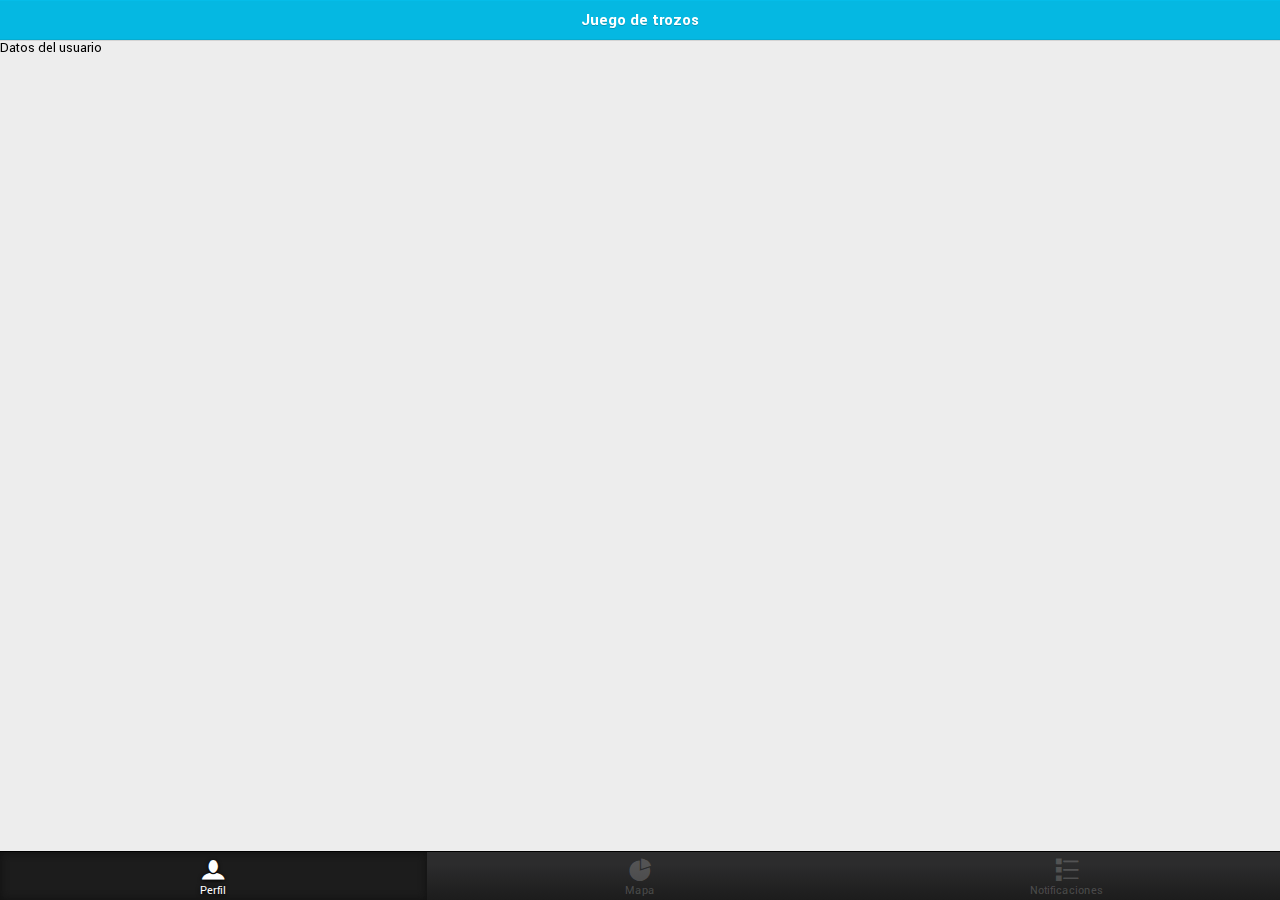
==== app.html @ 088febb4 "aa" ====
<!doctype html>
<html>
<head> 

    
    <meta charset="utf-8">
    <title>Juego de TroZos</title>
    <meta name="description" content="Juego de conquista basado en geolocalización e influencia social">
    <meta name="author" content="Charrosfera DevTeam">
    <!-- Mobile viewport optimization http://goo.gl/b9SaQ -->
    <meta name="HandheldFriendly" content="True">
    <meta name="MobileOptimized" content="320">
    <meta http-equiv="cleartype" content="on">
    <meta name="viewport" content="width=device-width, initial-scale=1.0, maximum-scale=1.0, user-scalable=0">
    <meta name="apple-mobile-web-app-capable" content="yes">
    <meta name="apple-mobile-web-app-status-bar-style" content="black">
    <!-- For iPhone 4 with high-resolution Retina display: -->
    <link rel="apple-touch-icon-precomposed" sizes="114x114" href="assets/images/icon@2x.png">
    <link rel="apple-touch-icon-precomposed" sizes="72x72" href="assets/images/icon-72.png">
    <link rel="apple-touch-icon-precomposed" href="assets/images/icon.png">
    <link rel="apple-touch-startup-image" href="assets/images/default.png">
    <!-- Main Stylesheet -->
    <link rel="stylesheet" href="./lungo.js/lungo-1.2.css">
    <link rel="stylesheet" href="./lungo.js/lungo.theme.default.css">
    <link rel="stylesheet" href="./assets/stylesheets/style.css">
</head>

<body class="app">
    

    <section id="main">
        <header data-title="Juego de trozos"></header>
        <article id="perfil">
          Datos del usuario
        </article>
        <article id="notificaciones">
          Notificaciones
        </article>
        
        <footer class="toolbar with-labels">
            <nav>
                <a href="#perfil" id="btn-verperfil" class="current" data-target="article" data-icon="user" data-label="Perfil"></a>
                <a href="#mapa" data-target="section" data-icon="chart" data-label="Mapa"></a>
                <a href="#notificaciones" data-target="article" data-icon="items" data-label="Notificaciones"></a>
            </nav>
        </footer>
        
    </section>
    
    <section id="map">
        <header data-title="Juego de trozos"></header>
        <article>
          map
        </article>
    </section>
    
    
    


    <!-- LungoJS (Production mode) -->
    <script src="lungo.js/lungo-1.2.js"></script>
    <!-- LungoJS - Sandbox App -->
    <script src="app/app.js"></script>
    <script src="app/data.js"></script>
    <script src="app/events.js"></script>
    <script src="app/services.js"></script>
    <script src="app/view.js"></script>
    <script type="text/javascript">
      if (App.Data.user.profile()){
        //window.location.href = "login.html";
      }else{
        App.Services.user.getProfile(function(){
          
          App.Data.user.profile({
            name: 'jesus',
            attack: 90,
            defense: 10            
          })
          
          App.View.Template.render('#perfil', 'perfilusuario', App.Data.usuario.perfil());
        });
      }
    </script>
    
</body>
</html>
---- lungo.js/lungo-1.2.css ----
/**
 *
 *    /$$
 *   | $$
 *   | $$       /$$   /$$ /$$$$$$$   /$$$$$$   /$$$$$$
 *   | $$      | $$  | $$| $$__  $$ /$$__  $$ /$$__  $$
 *   | $$      | $$  | $$| $$  \ $$| $$  \ $$| $$  \ $$
 *   | $$      | $$  | $$| $$  | $$| $$  | $$| $$  | $$
 *   | $$$$$$$$|  $$$$$$/| $$  | $$|  $$$$$$$|  $$$$$$/
 *   |________/ \______/ |__/  |__/ \____  $$ \______/
 *                                  /$$  \ $$
 *                                 |  $$$$$$/
 *                                  \______/
 *
 * @copyright 2011-2012 TapQuo Inc (c)
 * @license   http://www.github.com/tapquo/lungo/blob/master/LICENSE.txt
 * @version   1.2
 * @link      https://github.com/TapQuo/Lungo.js
 *
 * @author   Javier Jimenez Villar <javi@tapquo.com> || @soyjavi
 * @author   Guillermo Pascual <pasku@tapquo.com> || @pasku1
 */

a,abbr,address,article,aside,audio,b,blockquote,body,caption,cite,code,dd,del,dfn,dialog,div,dl,dt,em,fieldset,figure,footer,form,h1,h2,h3,h4,h5,h6,header,hgroup,hr,html,i,iframe,img,ins,kbd,label,legend,li,mark,menu,nav,object,ol,p,pre,q,samp,section,small,span,strong,sub,sup,table,tbody,td,tfoot,th,thead,time,tr,ul,var,video{border:0;margin:0;outline:0;padding:0;font-size:100%;}
a{color:#fff;text-decoration:none;-webkit-tap-highlight-color:rgba(0, 0, 0, 0);}
a:hover{opacity:1;}
html{height:100%;font-size:100%;-webkit-text-size-adjust:100%;-ms-text-size-adjust:100%;}
body{margin:0;padding:0;width:100%;height:100%;min-height:100%;overflow:hidden;font-family:Helvetica,Arial,sans-serif;font-size:13px;line-height:1.231;-webkit-touch-callout:none;display:-webkit-box;-webkit-box-orient:vertical;-webkit-box-align:stretch;}
b,strong{font-weight:bold;}
img{border:0;-ms-interpolation-mode:bicubic;vertical-align:middle;font-size:0;}
table{border-collapse:collapse;border-spacing:0;}
th,td,caption{vertical-align:top;font-weight:normal;text-align:left;}
*{margin:0;padding:0;-webkit-user-select:none;-webkit-tap-highlight-color:rgba(255, 255, 255, 0);}
section{position:absolute;left:0px;top:0px;width:100%;height:100%;z-index:1;-webkit-transform:translate3d(100%, 0, 0);-moz-transform:translate3d(100%, 0, 0);-o-transform:translate3d(100%, 0, 0);transform:translate3d(100%, 0, 0);-webkit-backface-visibility:hidden;-webkit-transition:-webkit-transform 250ms cubic-bezier(0.39, 0.575, 0.565, 1);}section:first-child,section.show{-webkit-transform:translate3d(0%, 0, 0);-moz-transform:translate3d(0%, 0, 0);-o-transform:translate3d(0%, 0, 0);transform:translate3d(0%, 0, 0);}
section.hide{-webkit-transform:translate3d(-100%, 0, 0);-moz-transform:translate3d(-100%, 0, 0);-o-transform:translate3d(-100%, 0, 0);transform:translate3d(-100%, 0, 0);}
section.pop{-webkit-transform:scale(0.5);-moz-transform:scale(0.5);-o-transform:scale(0.5);transform:scale(0.5);z-index:0;opacity:0;-webkit-transition:all 250ms cubic-bezier(0.39, 0.575, 0.565, 1);}section.pop:first-child,section.pop.show{z-index:1;-webkit-transform:scale(1);-moz-transform:scale(1);-o-transform:scale(1);transform:scale(1);opacity:1;}
section.pop.hide{z-index:0;-webkit-transform:scale(1.2);-moz-transform:scale(1.2);-o-transform:scale(1.2);transform:scale(1.2);opacity:0;}
section.flow{-webkit-transform:translate3d(100%, 0, 0) scale(0.7);-moz-transform:translate3d(100%, 0, 0) scale(0.7);-o-transform:translate3d(100%, 0, 0) scale(0.7);transform:translate3d(100%, 0, 0) scale(0.7);}section.flow:first-child,section.flow.show{-webkit-animation:flow-show 350ms 500ms cubic-bezier(0.39, 0.575, 0.565, 1) forwards;}
section.flow.show-revoke{-webkit-animation:flow-show-revoke 350ms cubic-bezier(0.39, 0.575, 0.565, 1) forwards;}
section.flow.hide{-webkit-animation:flow-hide 350ms cubic-bezier(0.39, 0.575, 0.565, 1) forwards;}
section.flow.hide-revoke{-webkit-animation:flow-hide-revoke 350ms 500ms cubic-bezier(0.39, 0.575, 0.565, 1) forwards;}
@-webkit-keyframes flow-show {
    0% { -webkit-transform: translateX(100%) scale(.7); }
    50% { -webkit-transform: translateX(0%) scale(.7);}
    100% { -webkit-transform: translateX(0%) scale(1);}
}

@-webkit-keyframes flow-show-revoke {
    0% { -webkit-transform: translateX(0%) scale(1); }
    50% { -webkit-transform: translateX(0%) scale(.7);}
    100% { -webkit-transform: translateX(100%) scale(.7);}
}

@-webkit-keyframes flow-hide {
    0% { -webkit-transform: translateX(0%) scale(1); }
    50% { -webkit-transform: translateX(0%) scale(.7); }
    100% { -webkit-transform: translateX(-100%) scale(.7); }
}

@-webkit-keyframes flow-hide-revoke {
    0% { -webkit-transform: translateX(-100%) scale(.7); }
    50% { -webkit-transform: translateX(0%) scale(.7);}
    100% { -webkit-transform: translateX(0%) scale(1);}
}
header,footer{position:absolute;left:0px;width:100%;height:38px;display:block;z-index:2;line-height:39px;}
header{top:0px;}header .onleft{margin-left:4px !important;}
header .onright{margin-right:4px !important;}
footer{bottom:0px;}
header .title,footer .title{margin:0 4px;float:left;z-index:-1;font-size:15px;font-weight:bold;}
header .title{position:absolute;left:0px;right:0px;text-align:center;display:inline-block;}
section header a.button,section footer a.button{margin:3px 1px 0px;}
nav{height:inherit;text-align:center;}nav a{padding:0 6px;z-index:1000;float:left;}nav a .icon{position:relative;top:3px;font-size:24px;display:inline-block;}
nav a img{width:16px;height:16px;top:-1px !important;}
nav a abbr{position:relative;margin-left:2px;display:none;}
nav a.current abbr,nav a.active abbr{display:inline;}
nav .bubble{position:relative;top:-8px;left:-8px;margin-right:-20px;}
.toolbar{height:48px;display:block;}.toolbar nav{display:block;}
.toolbar a{padding:0;}
.toolbar .icon{display:block;top:0px;font-size:32px;line-height:48px;}
.toolbar.with-labels .icon{line-height:36px;padding-bottom:12px;}
.toolbar .bubble{top:-52px;left:4px;}
.toolbar abbr{position:absolute;top:32px;width:inherit;height:14px;margin-left:0px;display:block !important;font-size:11px;line-height:14px;overflow:hidden;white-space:nowrap;text-overflow:ellipsis;}
.groupbar{position:absolute;top:39px;height:28px;width:100%;padding:4px 0 2px;display:block;line-height:28px;z-index:2;}.groupbar a{padding:0px;}
section.aside{-webkit-transform:translate3d(256px, 0, 0);-moz-transform:translate3d(256px, 0, 0);-o-transform:translate3d(256px, 0, 0);transform:translate3d(256px, 0, 0);}section.aside.onright{-webkit-transform:translate3d(-256px, 0, 0);-moz-transform:translate3d(-256px, 0, 0);-o-transform:translate3d(-256px, 0, 0);transform:translate3d(-256px, 0, 0);}
aside{position:absolute;width:inherit;height:inherit;top:0px;visibility:hidden;z-index:0;width:256px;max-width:256px;}aside.onright{right:0px;}
aside.current{visibility:visible;}
aside .title{line-height:40px;font-size:15px;font-weight:bold;height:40px;}
aside a{display:block;width:244px;height:40px;font-size:15px;line-height:40px;overflow:hidden;white-space:nowrap;text-overflow:ellipsis;}
aside .bubble{float:right;font-size:11px;}
aside .title,aside a,aside .anchor{padding:0 6px;}
aside a .bubble,aside .title .bubble{margin-top:13px;}
aside .anchor .bubble{margin-top:2px;}
aside .icon{width:24px;float:left;margin:8px 4px 0 0;font-size:24px;line-height:24px;text-align:center;}
aside .anchor{font-weight:bold;line-height:19px;}
@media handheld, only screen and (min-width: 768px){[data-target="aside"]{display:none !important;} section.aside{width:auto !important;left:256px !important;right:0px !important;-webkit-transform:translate3d(0px, 0, 0);-moz-transform:translate3d(0px, 0, 0);-o-transform:translate3d(0px, 0, 0);transform:translate3d(0px, 0, 0);-webkit-transition:none;}}
article{position:absolute;width:100% !important;height:auto;top:0px;bottom:0px;visibility:hidden;z-index:0;}article.current{visibility:visible;z-index:1;}
article .title{font-size:1.1em;margin:0px 0 4px;}article .title .icon{margin-right:4px;}
article .text{margin:4px 0 8px;display:block;font-size:0.9em;font-weight:normal;line-height:1.4em;}
header:not(.extended)~article{top:40px;}
header.extended~article{top:75px;}
footer:not(.toolbar)~article{bottom:40px;}
footer.toolbar~article{bottom:48px;}
@media handheld, only screen and (min-width: 768px){article.aside{-webkit-transform:translate3d(0px, 0, 0);-moz-transform:translate3d(0px, 0, 0);-o-transform:translate3d(0px, 0, 0);transform:translate3d(0px, 0, 0);}}
.list{font-size:1.15em;}.list a{display:block;}
.list li:not(.toolbar){padding:8px 6px 8px 8px;list-style-type:none;}.list li:not(.toolbar) .icon,.list li:not(.toolbar) img{float:left;width:32px;height:32px;margin-right:6px;font-size:36px;font-weight:normal;}
.list .icon,.list img{display:inline-block;}
.list small{display:block;overflow:hidden;white-space:nowrap;text-overflow:ellipsis;font-size:0.85em;}
.list li.anchor{font-size:0.85em;padding:4px 4px 3px;}.list li.anchor .icon{width:14px !important;height:14px !important;margin-right:2px !important;font-size:1.6em !important;line-height:14px !important;}
.list li.anchor .bubble{display:none;}
.list .tip{font-size:0.85em;font-weight:bold;}
.list .search input{width:88%;}
.list .search a{float:right;height:30px;margin:0px;padding:0px;}.list .search a icon{height:12px;width:30px;margin:0px;font-size:1.2em;font-weight:normal;}
.list .onright{font-size:0.75em;line-height:16px;}
.list .onright .icon,.list small .icon{font-size:1.4em !important;line-height:16px;height:14px !important;width:14px !important;margin-right:0px !important;}
.scrollable{position:absolute;display:block;}
.scroll{overflow:scroll;-webkit-overflow-scrolling:touch;}
.onleft{float:left;}
.onright{float:right;}
.indented >*{padding:10px;}
.indented.rounded ul{-webkit-border-radius:4px;-moz-border-radius:4px;border-radius:4px;-webkit-background-clip:padding-box;-moz-background-clip:padding;background-clip:padding-box;}
.indented.rounded li:first-child{-webkit-border-radius:4px 4px 0px 0px;-moz-border-radius:4px 4px 0px 0px;border-radius:4px 4px 0px 0px;-webkit-background-clip:padding-box;-moz-background-clip:padding;background-clip:padding-box;}
.indented.rounded li:last-child{-webkit-border-radius:0px 0px 4px 4px;-moz-border-radius:0px 0px 4px 4px;border-radius:0px 0px 4px 4px;-webkit-background-clip:padding-box;-moz-background-clip:padding;background-clip:padding-box;}
.margin-top-4{margin-top:4px;}
.hidden{display:none;}
.semi-opacity{opacity:0.5;}
.size32{font-size:32px;height:32px;width:32px;line-height:32px;}
.mini{font-size:20px !important;height:16px !important;width:16px !important;line-height:16px !important;}
.framed{border:2px solid #fff;}
.round{-webkit-border-radius:4px;-moz-border-radius:4px;border-radius:4px;-webkit-background-clip:padding-box;-moz-background-clip:padding;background-clip:padding-box;}
.bubble{padding:2px 3px 1px;-webkit-border-radius:1px;-moz-border-radius:1px;border-radius:1px;-webkit-background-clip:padding-box;-moz-background-clip:padding;background-clip:padding-box;font-size:0.8em;font-weight:bold;line-height:1.0em;}
.splash{text-align:center;font-size:1.2em;}
.splash img{max-width:206px;margin:92px auto 32px;}
.splash h1{margin:92px auto 16px;font-size:2.2em;font-weight:bold;}
.splash .button.big{margin-top:16px;}
.splash .copyright{position:fixed;width:100%;bottom:8px;left:0px;font-size:0.8em;font-style:normal;}
a.button{display:inline-block;height:30px;padding:0 9px 0 8px;color:#fff !important;outline:none;background:#5a5a5a;-webkit-user-select:none;-moz-user-select:none;-o-user-select:none;user-select:none;line-height:31px;text-align:center;text-decoration:none;}a.button:active,a.button.active{background:#4b4b4b;}
a.button:disabled,a.button.disabled{background:rgba(255, 255, 255, 0.2);color:#999 !important;}
a.button .icon{position:relative;top:3px;height:16px;width:16px;font-size:22px;line-height:17px;}
a.button img{top:0px !important;}
a.button.big{width:100%;height:40px;padding:0px;margin-bottom:4px;font-size:16px;line-height:42px;}a.button.big .icon{margin-right:4px;font-size:24px;height:18px;width:18px;}
a.button.big img{}

label{font-size:0.8em;line-height:27px;}
input:not([type=checkbox]),textarea,select{display:inline-block;padding:5px;width:95%;margin-bottom:2px;outline:none;-webkit-appearance:none;border-radius:0px;font-size:15px;line-height:15px;font-weight:bold;-webkit-user-select:text;}
input[type=search]{width:86%;}input[type=search] +.button{float:right;padding:0px;width:32px;height:30px;}input[type=search] +.button .icon{font-size:22px !important;line-height:30px;}
select{width:100%;height:29px;}
label.select{position:relative;display:inline-block;width:100%;padding-top:2px;}
.select:after{text-align:center;position:absolute;top:0;right:0;bottom:0;height:29px;width:29px;content:"▼";pointer-events:none;line-height:32px;margin-top:2px;}
.no-pointer-events .select:after{content:none;}
input[type="checkbox"],input[type="radio"]{width:82px;height:27px;z-index:2;}
input[type="checkbox"]+span::after,input[type="radio"]+span::after{content:"OFF";}
input[type="checkbox"]:checked+span::after,input[type="radio"]:checked+span::after{content:"ON";}
input[type="checkbox"]+span,input[type="radio"]+span,input[type="checkbox"]+span::before,input[type="radio"]+span::before,input[type="checkbox"]+span::after,input[type="radio"]+span::after{display:inline-block;}
input[type="checkbox"]+span::before,input[type="radio"]+span::before,input[type="checkbox"]+span::after,input[type="radio"]+span::after,input[type="checkbox"]:checked+span::before,input[type="radio"]:checked+span::before,input[type="checkbox"]:checked+span::after,input[type="radio"]:checked+span::after{top:0;}
input[type="checkbox"]+span::after,input[type="radio"]+span::after,input[type="checkbox"]:checked+span::before,input[type="radio"]:checked+span::before{right:0;}
input[type="checkbox"]+span::before,input[type="radio"]+span::before,input[type="checkbox"]:checked+span::after,input[type="radio"]:checked+span::after{left:0;}
input[type="checkbox"],input[type="radio"],input[type="checkbox"]+span::before,input[type="radio"]+span::before,input[type="checkbox"]+span::after,input[type="radio"]+span::after{position:absolute;}
input[type="checkbox"],input[type="radio"]{-webkit-opacity:0;opacity:0;}
input[type="checkbox"]+span,input[type="radio"]+span{width:82px;height:27px;position:relative;font-size:11px;line-height:29px;font-weight:bold;text-transform:uppercase;text-indent:-9999px;}
input[type="checkbox"]+span::before,input[type="radio"]+span::before{content:"";width:41px;height:27px;}
input[type="checkbox"]+span::after,input[type="radio"]+span::after{text-indent:0;width:41px;height:27px;text-align:center;box-shadow:0px 1px 0px #fff, 0px 2px 0px #d2d2d2;}
input[type="checkbox"]:checked+span::before,input[type="radio"]:checked+span::before{left:auto;}
input[type="checkbox"]:checked+span::after,input[type="radio"]:checked+span::after{height:27px;}
input[type="range"]{-webkit-appearance:none;height:3px;width:100%;outline:none;border-radius:1px;position:relative;padding:0px;margin:0px;margin-bottom:4px !important;border:0;cursor:ew-resize;}input[type="range"]::-webkit-slider-thumb{-webkit-appearance:none;position:relative;z-index:1;width:24px;height:24px;border-radius:12px;}
.progress{width:100%;}.progress .labels{display:block;}.progress .labels span:last-child{float:right;}
.progress .bar{height:3px;display:block;}.progress .bar .value{display:block;height:inherit;width:0%;-webkit-transition:width 500ms cubic-bezier(0.39, 0.575, 0.565, 1);}.progress .bar .value .glow{float:right;height:inherit;width:3px;}
@media screen and (-webkit-min-device-pixel-ratio:0){.custom-select select{padding-right:30px;}}
a.grey,.grey{background-color:#cccccc;}
a.grey:active,a.grey.active{background-color:#b5b5b5;}
a.black,.grey{background-color:#000000;}
a.black:active,a.black.active{background-color:#000000;}
a.red,.red{background-color:#e33100;}
a.red:active,a.red.active{background-color:#c5280f;}
a.lightgreen,.lightgreen{background-color:#91bd09;}
a.lightgreen:active,a.lightgreen.active{background-color:#7ea41a;}
a.green,.green{background-color:#009600;}
a.green:active,a.green.active{background-color:#00770e;}
a.blue,.blue{background-color:#237fd7;}
a.blue:active,a.blue.active{background-color:#1a69b6;}
a.arcticblue,.arcticblue{background-color:#2daebf;}
a.arcticblue:active,a.arcticblue.active{background-color:#238e9e;}
a.orange,.orange{background-color:#ff5c00;}
a.orange:active,a.orange.active{background-color:#da4e15;}
a.purple,.purple{background-color:#7b658d;}
a.purple:active,a.purple.active{background-color:#574765;}
a.magenta,.magenta{background-color:#a9014b;}
a.magenta:active,a.magenta.active{background-color:#831239;}
a.pink,.pink{background-color:#ff007f;}
a.pink:active,a.pink.active{background-color:#de2870;}
a.yellow,.yellow{background-color:#ffb515;}
a.yellow:active,a.yellow.active{background-color:#dfa020;}
a.twitter,.twitter:not(span){background-color:#35cdff;}
a.twitter:active,a.twitter.active{background-color:#2bafda;}
a.facebook,.facebook:not(span){background-color:#3b5998;}
a.facebook:active,a.facebook.active{background-color:#2c4579;}
li.grey{box-shadow:inset 3px 0px 0px #cccccc;}
li.black{box-shadow:inset 3px 0px 0px #000000;}
li.red{box-shadow:inset 3px 0px 0px #e33100;}
li.lightgreen{box-shadow:inset 3px 0px 0px #91bd09;}
li.green{box-shadow:inset 3px 0px 0px #009600;}
li.blue{box-shadow:inset 3px 0px 0px #237fd7;}
li.arcticblue{box-shadow:inset 3px 0px 0px #2daebf;}
li.orange{box-shadow:inset 3px 0px 0px #ff5c00;}
li.purple{box-shadow:inset 3px 0px 0px #7b658d;}
li.magenta{box-shadow:inset 3px 0px 0px #a9014b;}
li.pink{box-shadow:inset 3px 0px 0px #ff007f;}
li.yellow{box-shadow:inset 3px 0px 0px #ffb515;}
li.twitter{box-shadow:inset 3px 0px 0px #35cdff;}
li.facebook{box-shadow:inset 3px 0px 0px #3b5998;}
@font-face{font-family:'icon';src:url([data-uri]) format('truetype');font-weight:normal;font-style:normal;}.icon{color:inherit;font-weight:normal !important;line-height:normal;font-family:'icon';}
.icon.map:before{content:'0';}
.icon.clock:before{content:'1';}
.icon.calendar:before{content:'2';}
.icon.message:before{content:'3';}
.icon.chat:before{content:'4';}
.icon.user:before{content:'5';}
.icon.group:before{content:'6';}
.icon.loading:before{content:'7';}
.icon.refresh:before{content:'8';}
.icon.search:before{content:'9';}
.icon.pushpin:before{content:'A';}
.icon.star:before{content:'B';}
.icon.heart:before{content:'C';}
.icon.warning:before{content:'D';}
.icon.add:before{content:'E';}
.icon.remove:before{content:'F';}
.icon.question:before{content:'G';}
.icon.info:before{content:'H';}
.icon.check:before{content:'I';}
.icon.substract:before{content:'J';}
.icon.close:before{content:'K';}
.icon.plus:before{content:'L';}
.icon.up:before{content:'M';}
.icon.down:before{content:'N';}
.icon.left:before{content:'O';}
.icon.right:before{content:'P';}
.icon.home:before{content:'Q';}
.icon.pencil:before{content:'R';}
.icon.edit:before{content:'S';}
.icon.picture:before{content:'T';}
.icon.camera:before{content:'U';}
.icon.music:before{content:'V';}
.icon.wifi:before{content:'W';}
.icon.file:before{content:'X';}
.icon.files:before{content:'Y';}
.icon.folder:before{content:'Z';}
.icon.key:before{content:'a';}
.icon.settings:before{content:'b';}
.icon.chart:before{content:'c';}
.icon.trash:before{content:'d';}
.icon.target:before{content:'e';}
.icon.items:before{content:'f';}
.icon.download:before{content:'g';}
.icon.upload:before{content:'h';}
.icon.basket:before{content:'i';}
.icon.phone:before{content:'j';}
.icon.mail:before{content:'k';}
.icon.tag:before{content:'l';}
---- lungo.js/lungo.theme.default.css ----
/**
 * Stylesheet
 *
 * @namespace LUNGO.Theme
 * @class Default
 *
 * @author Javier Jimenez Villar <javi@tapquo.com> || @soyjavi
 */

@import "lungo.theme.default.font.css";

.app {
  background: #000000;
  font-family: 'Roboto', Helvetica, Arial, sans-serif;
}
/* @group <header> & <footer> & <article> */
header {
  background-color: #05b8e2;
  border-top: 1px solid #05bde9;
  border-bottom: 1px solid #07acd0;
  box-shadow: 0 1px 0 rgba(0, 0, 0, 0.1);
}
footer {
  background: #2c2c2d -webkit-gradient(linear, left top, left bottom, color-stop(0.25, #2c2c2d), color-stop(1, #1c1c1c));
  border-top: 1px inset #1c1c1c;
}
.title {
  color: #ffffff;
  text-shadow: 0px 1px 0px rgba(0, 0, 0, 0.2);
}
article {
  background-color: #ededed;
}
article .title {
  color: #797979;
  text-shadow: 0px 1px 0px #fff;
}
/* @end */
/* @group <nav> */
nav a {
  color: rgba(255, 255, 255, 0.5);
}
nav a.current, nav a.active {
  color: #ffffff;
}
.toolbar a {
  color: rgba(255, 255, 255, 0.2);
}
.toolbar a.current, .toolbar a.active {
  background: #1c1c1c;
  box-shadow: inset 0px 0px 8px #101010;
  text-shadow: 0px 1px 4px #000;
}
.groupbar {
  background: #ededed;
  border-bottom: solid 1px rgba(0, 0, 0, 0.1);
}
.groupbar a {
  color: #6e6e6e;
}
.groupbar a.current {
  color: #6e6e6e;
  border-bottom: solid 3px #05bde9;
}
/* @end */
/* @group <aside> */
aside {
  background: #252525;
}
aside .title {
  background: #101010;
  border: none;
}
aside a {
  color: #fff;
  text-shadow: 0px 1px 0px #000;
  border-bottom: 1px inset #101010;
  border-top: 1px inset #868686;
}
aside a.current {
  background: #1c1c1c;
  box-shadow: inset 0px 0px 8px #101010;
  border-top: 1px inset #1c1c1c;
}
aside a .icon {
  text-shadow: none;
  color: #7a7a7a;
}
aside .anchor {
  background: #101010;
  color: #7a7a7a;
}
section.aside {
  box-shadow: -4px 0 8px rgba(0, 0, 0, 0.5);
}
section.aside.onright {
  box-shadow: 4px 0 8px rgba(0, 0, 0, 0.5);
}
@media handheld, only screen and (min-width: 768px) {
  section.current, section.show {
    box-shadow: -4px 0 8px rgba(0, 0, 0, 0.5);
  }
  section.current.onright, section.show.onright {
    box-shadow: 4px 0 8px rgba(0, 0, 0, 0.5);
  }
}
/* @end */
/* @group .list */
.list, .list li:not(.toolbar) a {
  color: #2a2a2a;
}
.list li {
  background: #fff;
  border-bottom: 1px inset #e1e1e1;
}
.list li:last-child {
  border-bottom: none;
}
.list li.selectable:active {
  background: #93d6e7;
  color: #1b6777;
  text-shadow: 0 1px 0 rgba(255, 255, 255, 0.2);
}
.list li.selectable:active small, .list li.selectable:active .onright:not(.bubble) {
  color: #ffffff;
  text-shadow: none;
}
.list li small, .list li .onright:not(.bubble) {
  color: #888;
}
.list.indented li {
  border-left: solid 1px #e1e1e1;
  border-right: solid 1px #e1e1e1;
}
.list.indented li:first-child {
  border-top: solid 1px #e1e1e1;
}
.list.indented li:last-child {
  border-bottom: solid 1px  #e1e1e1;
}
.list .anchor {
  background: #93d6e7;
  color: #1b6777;
  text-shadow: 0 1px 0 rgba(255, 255, 255, 0.2);
  border: none;
}
.list .tip {
  color: #7a7a7a;
}
.list .tip.darker {
  background-color: #2c2c2d;
  color: #fff;
  text-shadow: 0px 1px 0px #000;
}
.list .tip.darker a {
  color: #fff !important;
}
.list .tip.dark {
  background-color: #f4f4f4;
  box-shadow: inset 0px 1px 0px #fff;
  text-shadow: 0px 1px 0px #fff;
}
.list .toolbar {
  border-bottom-color: rgba(0, 0, 0, 0.2);
}
.list .toolbar .toolbar a {
  box-shadow: 1px 0px 0px #d9d9d9;
}
.list .toolbar .toolbar a:last-child {
  box-shadow: none;
}
.list .toolbar .toolbar a.current {
  background: transparent;
  color: #333;
  text-shadow: none !important;
}
/* @end */
/* @group widgets */
.splash {
  background: #07acd0;
  color: #fff;
  text-shadow: 0px 1px 0px rgba(0, 0, 0, 0.2);
}
/* @group .button */
.button {
  border-bottom: 1px inset rgba(0, 0, 0, 0.2);
  -webkit-border-radius: 2px;
  -moz-border-radius: 2px;
  border-radius: 2px;
  -webkit-background-clip: padding-box;
  -moz-background-clip: padding;
  background-clip: padding-box;
  -webkit-box-shadow: inset 0 1px 0 rgba(255, 255, 255, 0.2), 0 1px 3px rgba(0, 0, 0, 0.2);
}
.button:active, .button.active {
  -webkit-box-shadow: inset 0 1px 0 rgba(0, 0, 0, 0.1), inset 0 0 2px rgba(0, 0, 0, 0.2);
  border-bottom-color: rgba(0, 0, 0, 0);
}
header .button:active,
footer .button:active,
header .button:active,
footer .button:active {
  height: 29px;
  position: relative;
  top: 1px;
}
.button.default {
  background: #5a5a5a;
}
.button.default:active, .button.default.active {
  background: #4b4b4b;
}
/* @end */
/* @group <inputs> */
input, textarea, select {
  border: 1px solid #e1e1e1;
  color: #858585;
  font-family: 'Roboto', Helvetica, Arial, sans-serif;
}
input:focus, textarea:focus, select:focus {
  border-color: #05b8e2;
  color: #05b8e2;
}
label {
  color: #05b8e2;
  text-transform: uppercase;
  font-weight: bold;
}
.select:after {
  background: #858585;
  color: white;
}
input[type="checkbox"] + span, input[type="radio"] + span {
  color: #fff;
  background: #a0a0a0;
}
input[type="checkbox"] + span::before, input[type="radio"] + span::before {
  background: #c1c1c1;
}
input[type="checkbox"]:checked + span, input[type="radio"]:checked + span {
  background: #07acd0;
}
/* @group range */
input[type="range"] {
  background-color: #c7c7c7;
}
input[type="range"]:active {
  background-color: #34b7dc;
}
input[type="range"]::-webkit-slider-thumb {
  border: solid 7px rgba(255, 255, 255, 0.5);
  background: #34b7dc;
}
input[type="range"]:active::-webkit-slider-thumb {
  box-shadow: 0px 0px 4px #34b7dc;
}
/* @end */
/* @group .progress */
.progress .labels {
  font-size: 12px;
  font-weight: bold;
  line-height: 18px;
  color: #858585;
}
.progress .bar {
  background: #c7c7c7;
}
.progress .bar .value {
  background: #34b7dc;
}
.progress .bar .value .glow {
  background-color: rgba(255, 255, 255, 0.25);
  box-shadow: 0px 0px 3px #34b7dc;
}
/* @end */
/* @end */
.bubble {
  color: #fff;
  -webkit-border-radius: 2px;
  -moz-border-radius: 2px;
  border-radius: 2px;
  -webkit-background-clip: padding-box;
  -moz-background-clip: padding;
  background-clip: padding-box;
  text-shadow: none;
  font-weight: bold !important;
}
header .bubble.count {
  background: #2c2c2d;
}
.bubble.count {
  background: #05b8e2;
}
/* @end */
---- assets/stylesheets/style.css ----
input:not([type="checkbox"]), textarea, select{
  font-size:20px;
}


.logo{
  margin:20px auto;
  width:100%;
  text-align:center;
}

.login-form{
  margin:30px auto;
  width:70%;
  text-align:center;
}
.login-input{
  height:50px;
}
.login-button{
  margin:20px auto;
  font-size:18px;
  padding:15px 12px;
  font-weight:bold;
  display:inline-block;
}
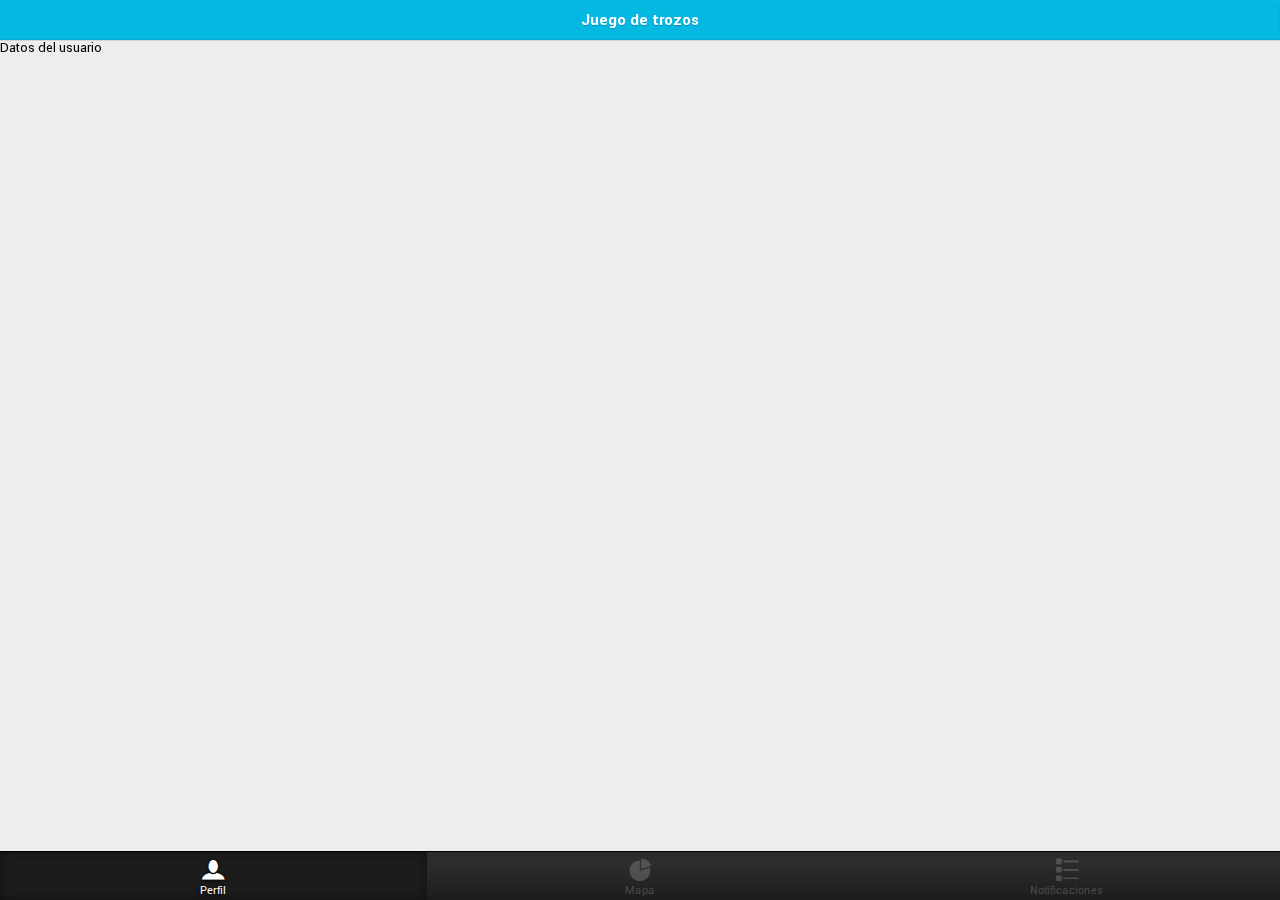
==== commit a895ea6c: "Add main navigation" ====
--- a/app.html
+++ b/app.html
@@ -40,34 +40,48 @@
         <footer class="toolbar with-labels">
             <nav>
                 <a href="#perfil" id="btn-verperfil" class="current" data-target="article" data-icon="user" data-label="Perfil"></a>
-                <a href="#mapa" data-target="section" data-icon="chart" data-label="Mapa"></a>
+                <a href="#mapsection" data-target="section" data-icon="chart" data-label="Mapa"></a>
                 <a href="#notificaciones" data-target="article" data-icon="items" data-label="Notificaciones"></a>
             </nav>
         </footer>
         
     </section>
     
-    <section id="map">
-        <header data-title="Juego de trozos"></header>
-        <article>
-          map
+    <section id="mapsection">
+        <header data-title="Juego de trozos">
+          <nav>
+            <a href="#main" data-target="section" data-icon="left" class="button left"></a>
+          </nav>
+        </header>
+        <article id="map">
+          
         </article>
     </section>
     
-    
-    
-
-
     <!-- LungoJS (Production mode) -->
     <script src="lungo.js/lungo-1.2.js"></script>
+    <script type="text/javascript" src="http://maps.google.com/maps/api/js?sensor=false"></script>
     <!-- LungoJS - Sandbox App -->
     <script src="app/app.js"></script>
     <script src="app/data.js"></script>
     <script src="app/events.js"></script>
     <script src="app/services.js"></script>
     <script src="app/view.js"></script>
+    <script src="assets/javascripts/lungo.sugar.gmap.js"></script>
+    <script src="assets/javascripts/lungo.sugar.gmap.interface.js"></script>
+    <script src="assets/javascripts/lungo.sugar.geolocation.js"></script>
     <script type="text/javascript">
-      if (App.Data.user.profile()){
+    
+      LUNGO.Sugar.GMap.init({
+          el: '#map',
+          zoom: 14,
+          center: { latitude: 59.32522, longitude: 18.07002 }
+      });
+      
+      LUNGO.Sugar.Geolocation
+   
+   
+      if (!App.Data.user.profile()){
         //window.location.href = "login.html";
       }else{
         App.Services.user.getProfile(function(){
@@ -78,7 +92,7 @@
             defense: 10            
           })
           
-          App.View.Template.render('#perfil', 'perfilusuario', App.Data.usuario.perfil());
+          LUNGO.View.Template.render('#perfil', 'userprofile', App.Data.user.profile());
         });
       }
     </script>
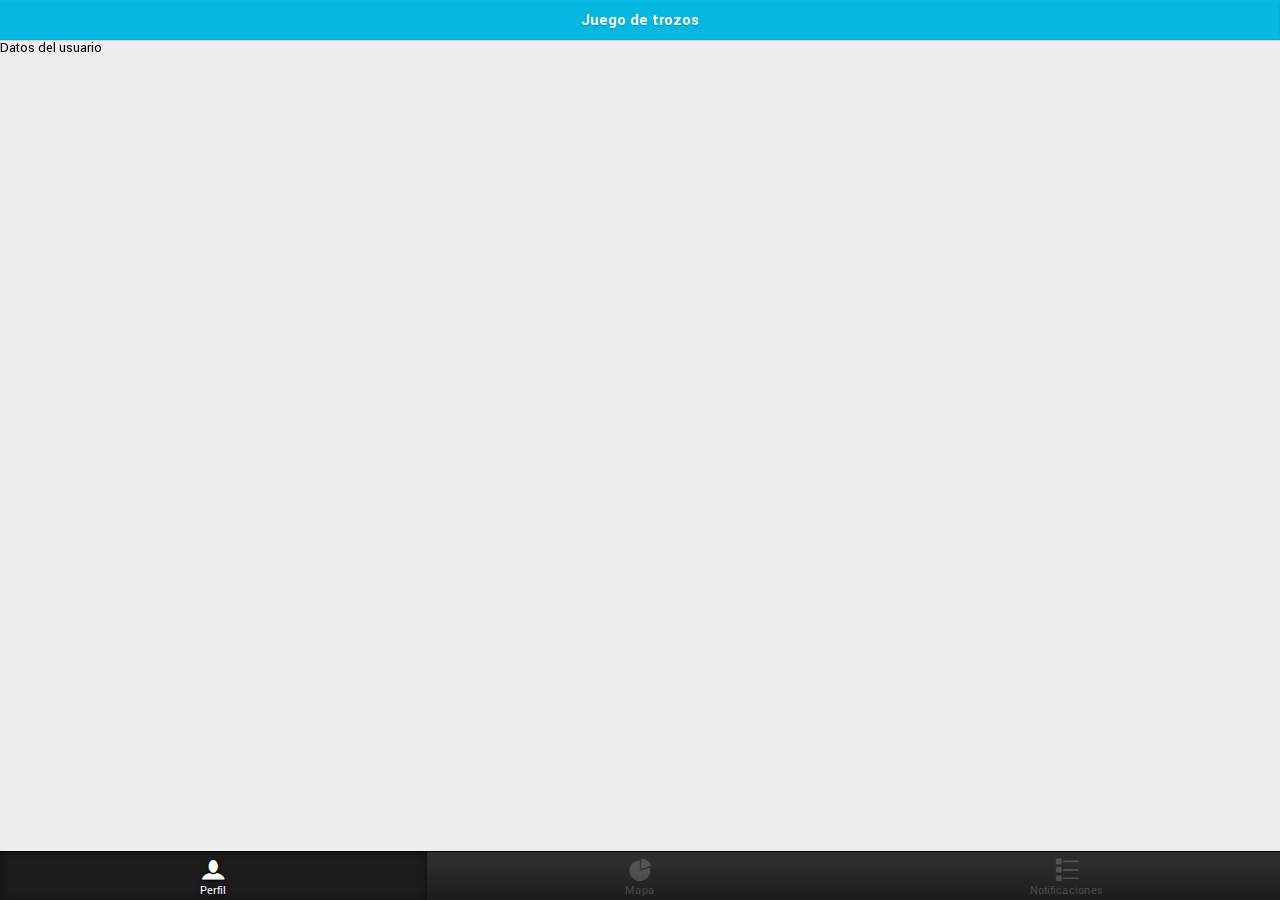
==== commit 78515d1c: "View google places in map" ====
--- a/app.html
+++ b/app.html
@@ -58,9 +58,25 @@
         </article>
     </section>
     
+    
+    
+    <section id="viewplace">
+        <header data-title="Lugar a conquistar">
+          <nav>
+            <a href="#mapsection" data-target="section" data-icon="left" class="button left"></a>
+          </nav>
+        </header>
+        <article>
+          <p id="place-name">name</p>
+          <p id="place-status">status</p>
+          <hr />
+          <p id="user-name">user name</p>
+        </article>
+    </section>
+    
     <!-- LungoJS (Production mode) -->
     <script src="lungo.js/lungo-1.2.js"></script>
-    <script type="text/javascript" src="http://maps.google.com/maps/api/js?sensor=false"></script>
+    <script type="text/javascript" src="http://maps.google.com/maps/api/js?libraries=places&sensor=false"></script>
     <!-- LungoJS - Sandbox App -->
     <script src="app/app.js"></script>
     <script src="app/data.js"></script>
@@ -70,28 +86,14 @@
     <script src="assets/javascripts/lungo.sugar.gmap.js"></script>
     <script src="assets/javascripts/lungo.sugar.gmap.interface.js"></script>
     <script src="assets/javascripts/lungo.sugar.geolocation.js"></script>
+    <script src="assets/javascripts/foursquare-js-api.js"></script>
     <script type="text/javascript">
-    
-      LUNGO.Sugar.GMap.init({
-          el: '#map',
-          zoom: 14,
-          center: { latitude: 59.32522, longitude: 18.07002 }
-      });
-      
-      LUNGO.Sugar.Geolocation
    
    
-      if (!App.Data.user.profile()){
-        //window.location.href = "login.html";
+      if (false && App.Data.user.profile()){
+        window.location.href = "login.html";
       }else{
         App.Services.user.getProfile(function(){
-          
-          App.Data.user.profile({
-            name: 'jesus',
-            attack: 90,
-            defense: 10            
-          })
-          
           LUNGO.View.Template.render('#perfil', 'userprofile', App.Data.user.profile());
         });
       }
